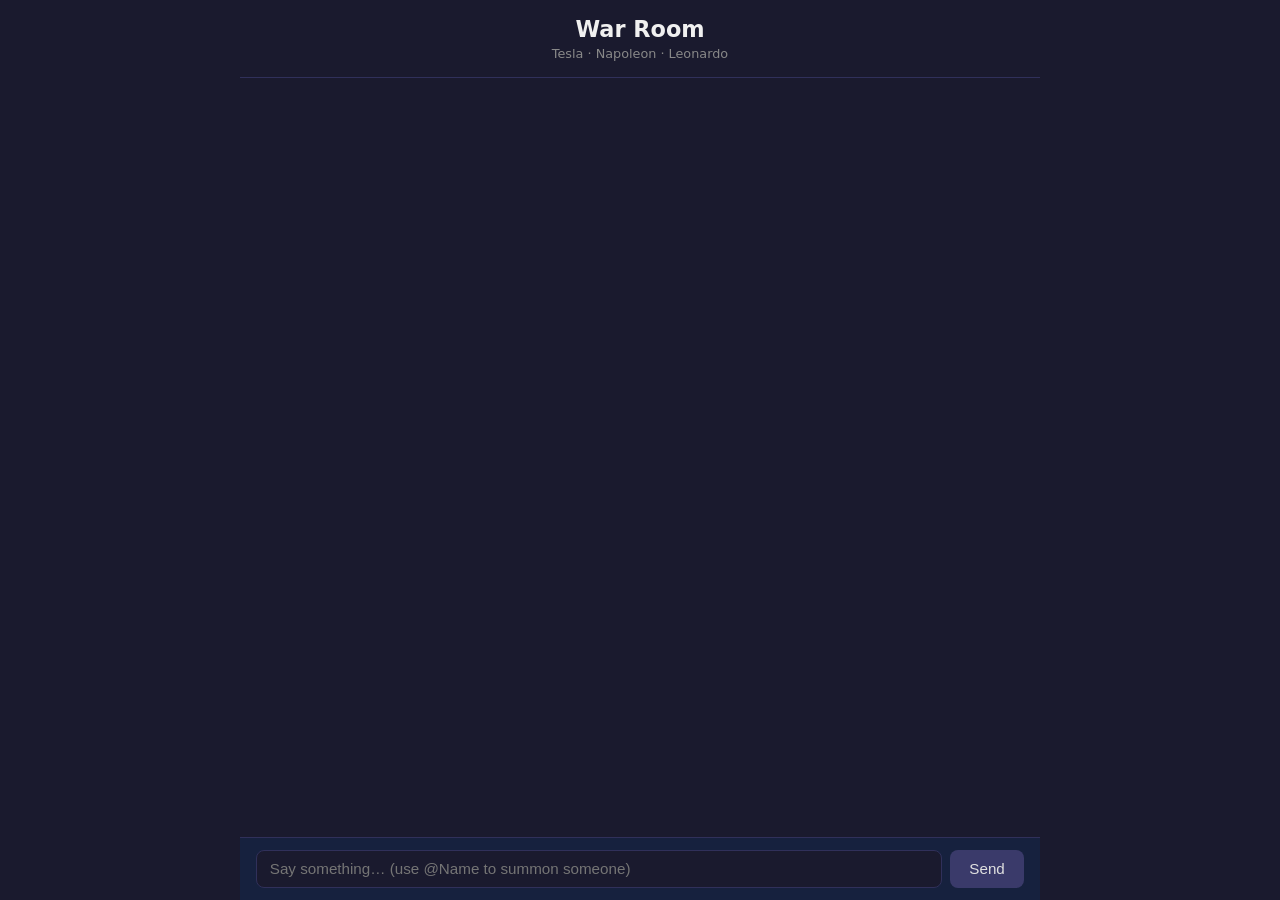
==== frontend/index.html @ 667191a6 "added first FE version" ====
<!DOCTYPE html>
<html lang="en">
<head>
  <meta charset="UTF-8" />
  <meta name="viewport" content="width=device-width, initial-scale=1.0" />
  <title>War Room</title>
  <link rel="stylesheet" href="style.css" />
</head>
<body>
  <div class="app">
    <header>
      <h1>War Room</h1>
      <p class="subtitle">Tesla &middot; Napoleon &middot; Leonardo</p>
    </header>

    <div id="chat" class="chat-container"></div>

    <form id="chat-form" class="input-area">
      <input
        id="user-input"
        type="text"
        placeholder="Say something… (use @Name to summon someone)"
        autocomplete="off"
      />
      <button type="submit" id="send-btn">Send</button>
    </form>
  </div>

  <script src="app.js"></script>
</body>
</html>
---- frontend/style.css ----
* {
  margin: 0;
  padding: 0;
  box-sizing: border-box;
}

body {
  font-family: "Segoe UI", system-ui, -apple-system, sans-serif;
  background: #1a1a2e;
  color: #e0e0e0;
  height: 100vh;
}

.app {
  display: flex;
  flex-direction: column;
  height: 100vh;
  max-width: 800px;
  margin: 0 auto;
}

header {
  text-align: center;
  padding: 1rem;
  border-bottom: 1px solid #30305a;
}

header h1 {
  font-size: 1.4rem;
  color: #f0f0f0;
}

.subtitle {
  font-size: 0.8rem;
  color: #888;
  margin-top: 0.25rem;
}

/* ---- Chat area ---- */
.chat-container {
  flex: 1;
  overflow-y: auto;
  padding: 1rem;
  display: flex;
  flex-direction: column;
  gap: 0.75rem;
}

.message {
  max-width: 80%;
  padding: 0.7rem 1rem;
  border-radius: 12px;
  line-height: 1.5;
  word-wrap: break-word;
  animation: fadeIn 0.25s ease;
}

@keyframes fadeIn {
  from { opacity: 0; transform: translateY(6px); }
  to   { opacity: 1; transform: translateY(0); }
}

.message.user {
  align-self: flex-end;
  background: #3a3a6a;
  border-bottom-right-radius: 4px;
}

.message.assistant {
  align-self: flex-start;
  background: #16213e;
  border-bottom-left-radius: 4px;
}

.speaker-tag {
  font-weight: 700;
  font-size: 0.75rem;
  margin-bottom: 0.25rem;
  text-transform: uppercase;
  letter-spacing: 0.05em;
}

/* Persona colours */
.speaker-Tesla    { color: #64dfdf; }
.speaker-Napoleon { color: #f4845f; }
.speaker-Leonardo { color: #f2cc8f; }

.message-text {
  font-size: 0.95rem;
}

/* Thinking indicator */
.thinking {
  align-self: flex-start;
  padding: 0.7rem 1rem;
  font-style: italic;
  color: #777;
}

.thinking .dots::after {
  content: "";
  animation: dots 1.2s steps(4, end) infinite;
}

@keyframes dots {
  0%  { content: ""; }
  25% { content: "."; }
  50% { content: ".."; }
  75% { content: "..."; }
}

/* ---- Input area ---- */
.input-area {
  display: flex;
  gap: 0.5rem;
  padding: 0.75rem 1rem;
  border-top: 1px solid #30305a;
  background: #16213e;
}

#user-input {
  flex: 1;
  padding: 0.6rem 0.8rem;
  border: 1px solid #30305a;
  border-radius: 8px;
  background: #1a1a2e;
  color: #e0e0e0;
  font-size: 0.95rem;
  outline: none;
}

#user-input:focus {
  border-color: #64dfdf;
}

#send-btn {
  padding: 0.6rem 1.2rem;
  border: none;
  border-radius: 8px;
  background: #3a3a6a;
  color: #e0e0e0;
  font-size: 0.95rem;
  cursor: pointer;
  transition: background 0.2s;
}

#send-btn:hover {
  background: #5050a0;
}

#send-btn:disabled {
  opacity: 0.5;
  cursor: not-allowed;
}
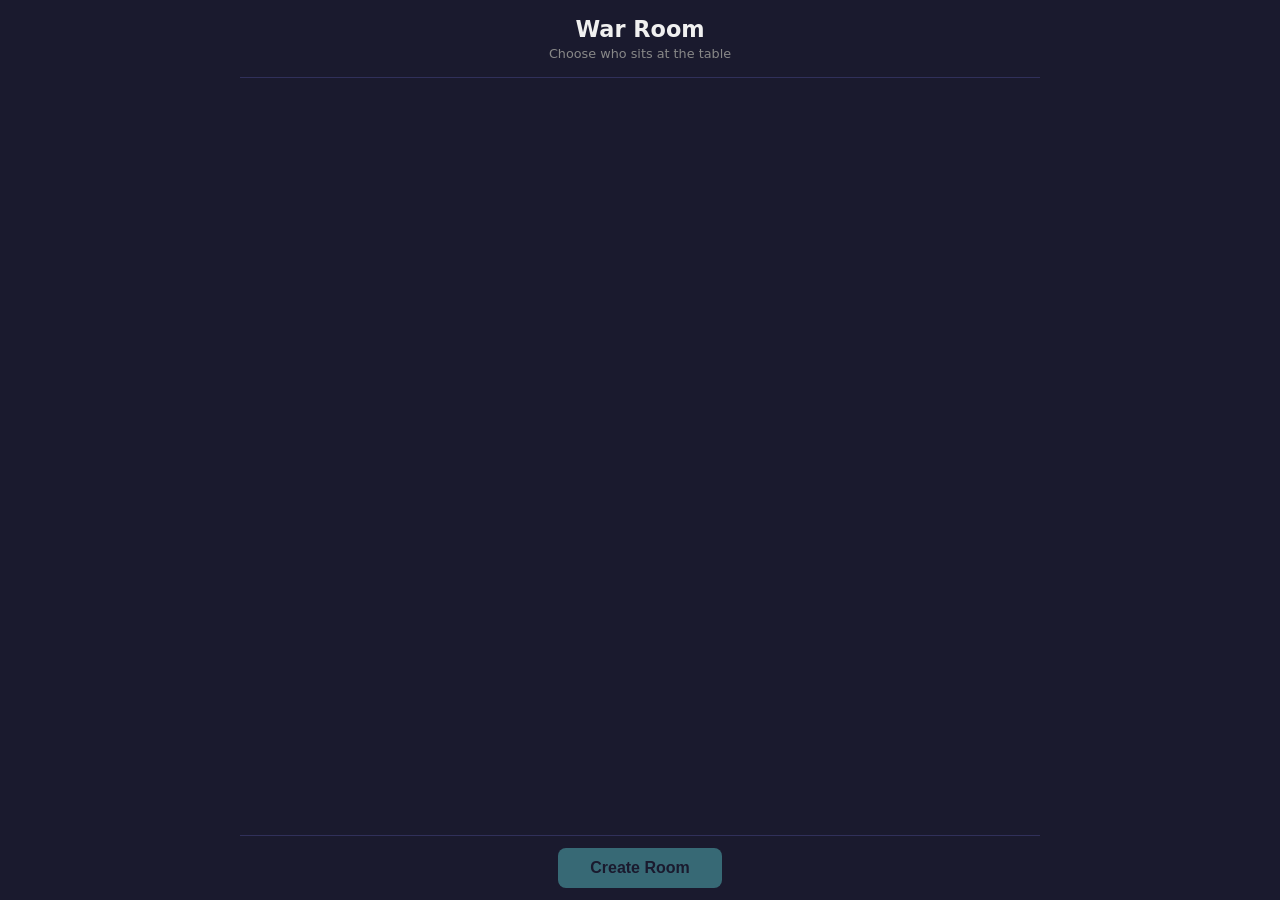
==== commit 7b82980f: "added room creations, and AI auto reply" ====
--- a/frontend/index.html
+++ b/frontend/index.html
@@ -7,10 +7,26 @@
   <link rel="stylesheet" href="style.css" />
 </head>
 <body>
-  <div class="app">
+
+  <!-- ===== SCREEN 1: Persona selection ===== -->
+  <div id="lobby" class="app">
     <header>
       <h1>War Room</h1>
-      <p class="subtitle">Tesla &middot; Napoleon &middot; Leonardo</p>
+      <p class="subtitle">Choose who sits at the table</p>
+    </header>
+
+    <div id="persona-grid" class="persona-grid"></div>
+
+    <div class="lobby-footer">
+      <button id="create-room-btn" disabled>Create Room</button>
+    </div>
+  </div>
+
+  <!-- ===== SCREEN 2: Chat room ===== -->
+  <div id="room" class="app" style="display:none">
+    <header>
+      <h1>War Room</h1>
+      <p id="room-subtitle" class="subtitle"></p>
     </header>
 
     <div id="chat" class="chat-container"></div>
@@ -23,6 +39,7 @@
         autocomplete="off"
       />
       <button type="submit" id="send-btn">Send</button>
+      <button type="button" id="stop-btn" style="display:none">Stop</button>
     </form>
   </div>
 
--- a/frontend/style.css
+++ b/frontend/style.css
@@ -152,3 +152,92 @@
   opacity: 0.5;
   cursor: not-allowed;
 }
+
+#stop-btn {
+  padding: 0.6rem 1.2rem;
+  border: none;
+  border-radius: 8px;
+  background: #c0392b;
+  color: #fff;
+  font-size: 0.95rem;
+  cursor: pointer;
+  transition: background 0.2s;
+}
+
+#stop-btn:hover {
+  background: #e74c3c;
+}
+
+/* ---- Persona selection lobby ---- */
+.persona-grid {
+  flex: 1;
+  overflow-y: auto;
+  padding: 1.5rem 1rem;
+  display: grid;
+  grid-template-columns: repeat(auto-fill, minmax(220px, 1fr));
+  gap: 1rem;
+  align-content: start;
+}
+
+.persona-card {
+  background: #16213e;
+  border: 2px solid #30305a;
+  border-radius: 12px;
+  padding: 1rem;
+  cursor: pointer;
+  transition: border-color 0.2s, transform 0.15s;
+}
+
+.persona-card:hover {
+  border-color: #5050a0;
+  transform: translateY(-2px);
+}
+
+.persona-card.selected {
+  border-color: #64dfdf;
+  background: #1e2d4d;
+}
+
+.persona-name {
+  font-size: 1.1rem;
+  font-weight: 700;
+  margin-bottom: 0.4rem;
+  color: #f0f0f0;
+}
+
+.persona-desc {
+  font-size: 0.8rem;
+  color: #aaa;
+  line-height: 1.4;
+  display: -webkit-box;
+  -webkit-line-clamp: 4;
+  -webkit-box-orient: vertical;
+  overflow: hidden;
+}
+
+.lobby-footer {
+  padding: 0.75rem 1rem;
+  border-top: 1px solid #30305a;
+  text-align: center;
+}
+
+#create-room-btn {
+  padding: 0.7rem 2rem;
+  border: none;
+  border-radius: 8px;
+  background: #64dfdf;
+  color: #1a1a2e;
+  font-size: 1rem;
+  font-weight: 600;
+  cursor: pointer;
+  transition: background 0.2s;
+}
+
+#create-room-btn:hover:not(:disabled) {
+  background: #48c9b0;
+}
+
+#create-room-btn:disabled {
+  opacity: 0.4;
+  cursor: not-allowed;
+}
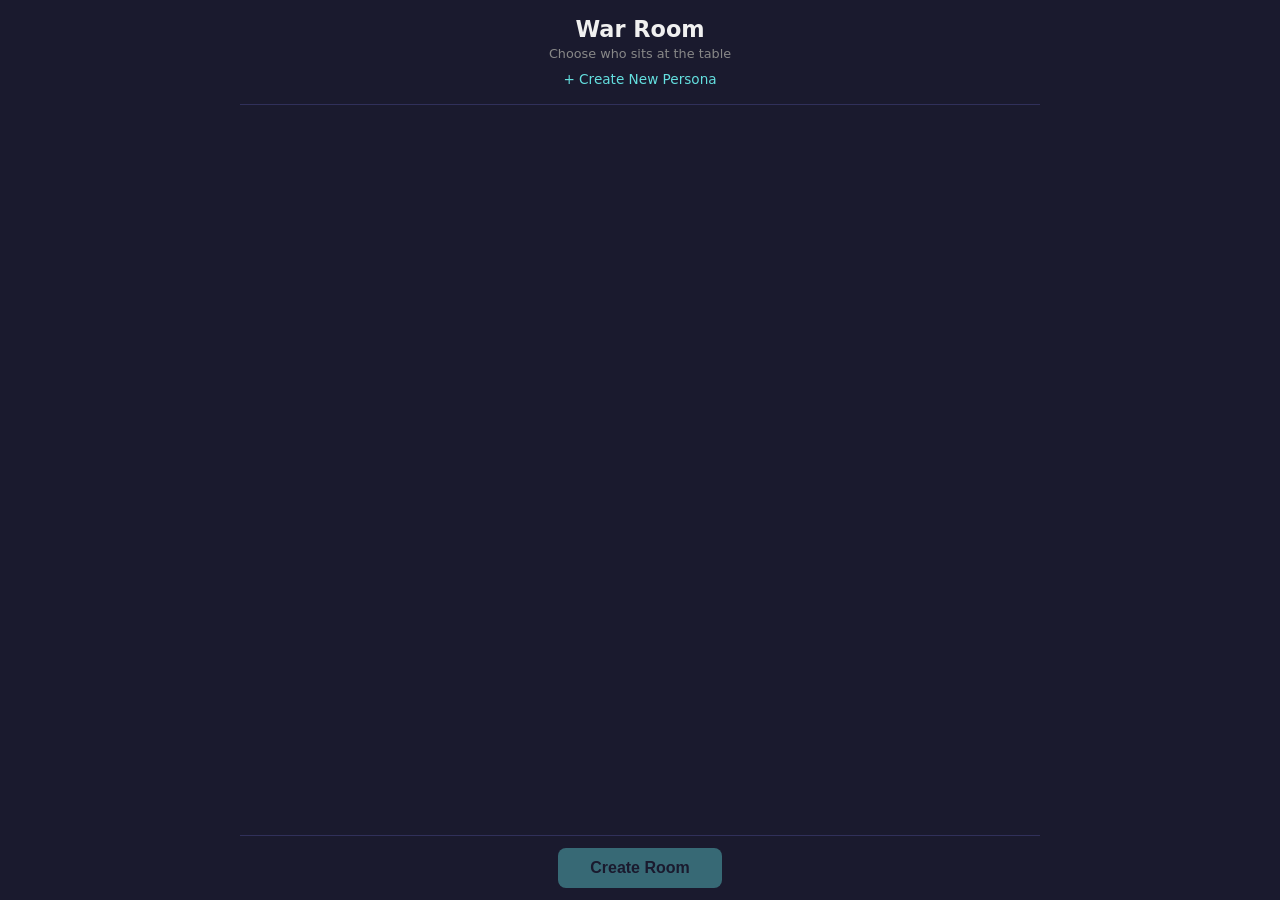
==== commit 569d6216: "added persona creation" ====
--- a/frontend/index.html
+++ b/frontend/index.html
@@ -13,6 +13,9 @@
     <header>
       <h1>War Room</h1>
       <p class="subtitle">Choose who sits at the table</p>
+      <nav class="nav-links">
+        <a href="/create.html">+ Create New Persona</a>
+      </nav>
     </header>
 
     <div id="persona-grid" class="persona-grid"></div>
--- a/frontend/style.css
+++ b/frontend/style.css
@@ -241,3 +241,140 @@
   opacity: 0.4;
   cursor: not-allowed;
 }
+
+/* ---- Navigation links ---- */
+.nav-links {
+  margin-top: 0.5rem;
+}
+
+.nav-links a {
+  color: #64dfdf;
+  text-decoration: none;
+  font-size: 0.85rem;
+}
+
+.nav-links a:hover {
+  text-decoration: underline;
+}
+
+/* ---- Persona builder page ---- */
+.builder-container {
+  flex: 1;
+  overflow-y: auto;
+  padding: 1.5rem 1rem;
+}
+
+.persona-form {
+  display: flex;
+  flex-direction: column;
+  gap: 1rem;
+}
+
+.form-group {
+  display: flex;
+  flex-direction: column;
+  gap: 0.3rem;
+}
+
+.form-group label {
+  font-size: 0.8rem;
+  font-weight: 600;
+  text-transform: uppercase;
+  letter-spacing: 0.05em;
+  color: #aaa;
+}
+
+.form-group input,
+.form-group textarea {
+  padding: 0.6rem 0.8rem;
+  border: 1px solid #30305a;
+  border-radius: 8px;
+  background: #1a1a2e;
+  color: #e0e0e0;
+  font-size: 0.95rem;
+  font-family: inherit;
+  outline: none;
+  resize: vertical;
+}
+
+.form-group input:focus,
+.form-group textarea:focus {
+  border-color: #64dfdf;
+}
+
+#save-btn {
+  padding: 0.7rem 2rem;
+  border: none;
+  border-radius: 8px;
+  background: #64dfdf;
+  color: #1a1a2e;
+  font-size: 1rem;
+  font-weight: 600;
+  cursor: pointer;
+  transition: background 0.2s;
+  align-self: flex-start;
+}
+
+#save-btn:hover:not(:disabled) {
+  background: #48c9b0;
+}
+
+#save-btn:disabled {
+  opacity: 0.5;
+  cursor: not-allowed;
+}
+
+.form-status {
+  font-size: 0.85rem;
+  min-height: 1.2em;
+}
+
+.form-status.success { color: #64dfdf; }
+.form-status.error   { color: #f4845f; }
+
+.divider {
+  border: none;
+  border-top: 1px solid #30305a;
+  margin: 1.5rem 0;
+}
+
+.section-title {
+  font-size: 1rem;
+  font-weight: 600;
+  margin-bottom: 0.75rem;
+  color: #f0f0f0;
+}
+
+.existing-personas {
+  display: flex;
+  flex-direction: column;
+  gap: 0.75rem;
+}
+
+.existing-card {
+  cursor: default;
+}
+
+.existing-card .card-header {
+  display: flex;
+  justify-content: space-between;
+  align-items: center;
+}
+
+.delete-btn {
+  background: none;
+  border: none;
+  color: #f4845f;
+  font-size: 1.1rem;
+  cursor: pointer;
+  padding: 0 0.3rem;
+}
+
+.delete-btn:hover {
+  color: #e74c3c;
+}
+
+.empty-msg {
+  color: #666;
+  font-style: italic;
+}
